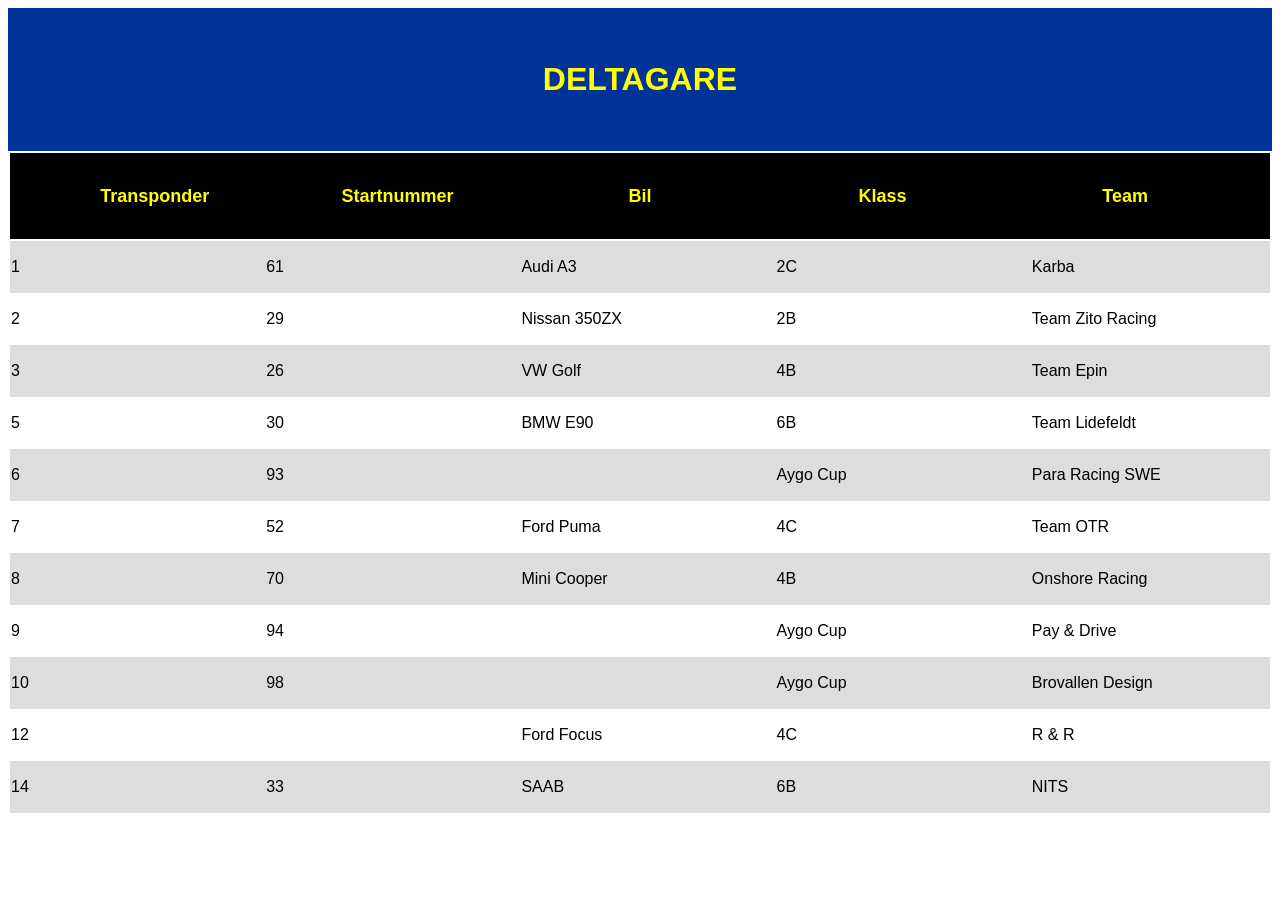
==== participants.html @ 57a883a9 "added one racer" ====
<!DOCTYPE html>
<html>
<head>
    <link rel="stylesheet" href="style.css" />
</head>

<body>
    <div id="stec_caption">
        <h1>DELTAGARE</h1>
    </div>   
    
    <div id="participants_container">
        <table>
            <thead>
                <tr>
                    <th>Transponder</th>
                    <th>Startnummer</th>
                    <th>Bil</th>
                    <th>Klass</th>
                    <th>Team</th>
                </tr>
            </thead>
            <tbody>
                <tr>
                    <td>1</td>
                    <td>61</td>
                    <td>Audi A3</td>
                    <td>2C</td>
                    <td>Karba</td>
                </tr>
                <tr>
                    <td>2</td>
                    <td>29</td>
                    <td>Nissan 350ZX</td>
                    <td>2B</td>
                    <td>Team Zito Racing</td>
                </tr>
                <tr>
                    <td>3</td>
                    <td>26</td>
                    <td>VW Golf</td>
                    <td>4B</td>
                    <td>Team Epin</td>
                </tr>
                <tr>
                    <td>5</td>
                    <td>30</td>
                    <td>BMW E90</td>
                    <td>6B</td>
                    <td>Team Lidefeldt</td>
                </tr>
                <tr>
                    <td>6</td>
                    <td>93</td>
                    <td></td>
                    <td>Aygo Cup</td>
                    <td>Para Racing SWE</td>
                </tr>
                <tr>
                    <td>7</td>
                    <td>52</td>
                    <td>Ford Puma</td>
                    <td>4C</td>
                    <td>Team OTR</td>
                </tr>
                <tr>
                    <td>8</td>
                    <td>70</td>
                    <td>Mini Cooper</td>
                    <td>4B</td>
                    <td>Onshore Racing</td>
                </tr>
                <tr>
                    <td>9</td>
                    <td>94</td>
                    <td></td>
                    <td>Aygo Cup</td>
                    <td>Pay & Drive</td>
                </tr>
                <tr>
                    <td>10</td>
                    <td>98</td>
                    <td></td>
                    <td>Aygo Cup</td>
                    <td>Brovallen Design</td>
                </tr>
                <tr>
                    <td>12</td>
                    <td></td>
                    <td>Ford Focus</td>
                    <td>4C</td>
                    <td>R & R</td>
                </tr>
                <tr>
                    <td>14</td>
                    <td>33</td>
                    <td>SAAB</td>
                    <td>6B</td>
                    <td>NITS</td>
                </tr>
            </tbody>
        </table>
    </div>
</body>
</html>
---- style.css ----
:root {
    --stec-font: "Open Sans", "urw-din", sans-serif;
    --stec-text-color: #ffff00;
    --stec-bg-color: #003399;

}

div#timer_caption, div#timer_container > div#timer_box {
    background-color: var(--stec-bg-color);
}

div#timer_caption {

    padding: 2.5%;
    
}

div#timer_caption h1 {
    font-family: var(--stec-font);
    color: var(--stec-text-color);
    text-align: center;
}

div#timer_container h1 {
    width: 35%;
    height: 50px;
    align-self: end;
    margin: 0;
    text-align: center;
    inset-inline-start: 30px;
}

div#timer_container p {
    font-size: 1.25rem;
    margin: 0;
    line-height: 50px;
}

div#timer_container p.timer_values, p.separators {
    font-size: 3rem;
}

div#timer_container #header_caption {
    display: flex;
    width: 70%;
    min-width: 300px;
    margin: auto;
    justify-content: space-evenly;
}

div#timer_container .header_lines {
    width: 20%;
    height: 100px;
    background-color: black;
    clip-path: inset(75px 0 20px 0);
}


div#timer_container {
    font-family: var(--stec-font);
    display: flex;
    width: 70%;
    min-width: 300px;
    height: 200px;
    margin: auto;
    justify-content: center;
    box-sizing: border-box;
    z-index: 0;
}

div#timer_container #timer_box {
    display: flex;
    width: 93.75%;
    min-width: 281.25px;
    height: 150px;
    margin: auto;
    background-color: white;
    justify-content: center;
    align-items: center;
    z-index: 2;
}

div#timer_container .timer_cells {
    display: inline;
    width: 130px;
    text-align: center;
}

div#timer_caption, div#timer_container div#timer_box {
    padding: 5px;
}

div#timer_container .timer_cells p {
    color: var(--stec-text-color);
}

div#timer_container .separator_cells {
    width: 6.25%;
    text-align: center;
    margin: 25px 0;
    align-self: stretch;
}

div#timer_container .separators::after {
    content: ":";
    color: var(--stec-text-color);
    font-size: 2.5rem;
}

@media only screen and (max-width: 1200px) {
    div#timer_container p {
        font-size: 1rem;
    }

    div#timer_container h1 {
        font-size: 1.7rem;
    }
}

@media only screen and (max-width: 1000px) {

    div#timer_container h1 {
        font-size: 1.15rem;
    }
}

/* PARTICIPANTS */

div#stec_caption {
    text-align: center;
    color: var(--stec-text-color);
    background-color: var(--stec-bg-color);
    font-family: var(--stec-font);
    padding: 2.5%;
}

div#participants_container {
    background-color: white;
    font-family: var(--stec-font);
    min-width: 300px;
    height: auto;
}

div#participants_container table {
    width: 100%;
}

div#participants_container thead {
    background-color: black;
    color: var(--stec-text-color);
    width: 100%;
}

div#participants_container thead tr {
    padding: 2.5%;
    font-size: 1.125rem;
}

div#participants_container tbody {
    color: black;
    width: 100%;
}

div#participants_container tr {
    display: flex;
    gap: 1rem;
}

div#participants_container tbody tr {
    padding: 1rem 0;
}

div#participants_container tbody tr:nth-child(odd) {
    background-color: #ddd;
}

div#participants_container td, div#participants_container th {
    width: 100%;
}
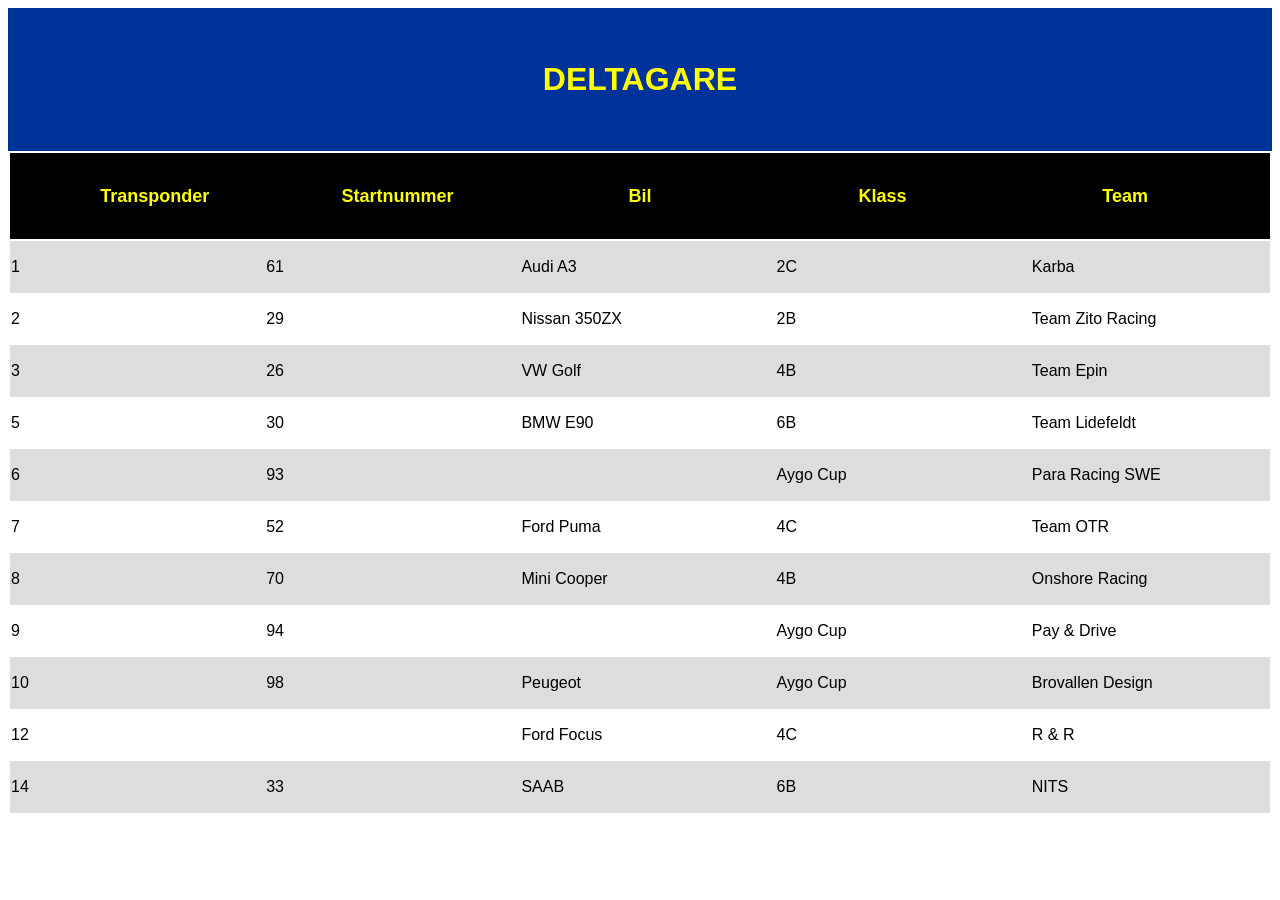
==== commit d4e041a8: "updated racer n 98" ====
--- a/participants.html
+++ b/participants.html
@@ -80,7 +80,7 @@
                 <tr>
                     <td>10</td>
                     <td>98</td>
-                    <td></td>
+                    <td>Peugeot</td>
                     <td>Aygo Cup</td>
                     <td>Brovallen Design</td>
                 </tr>
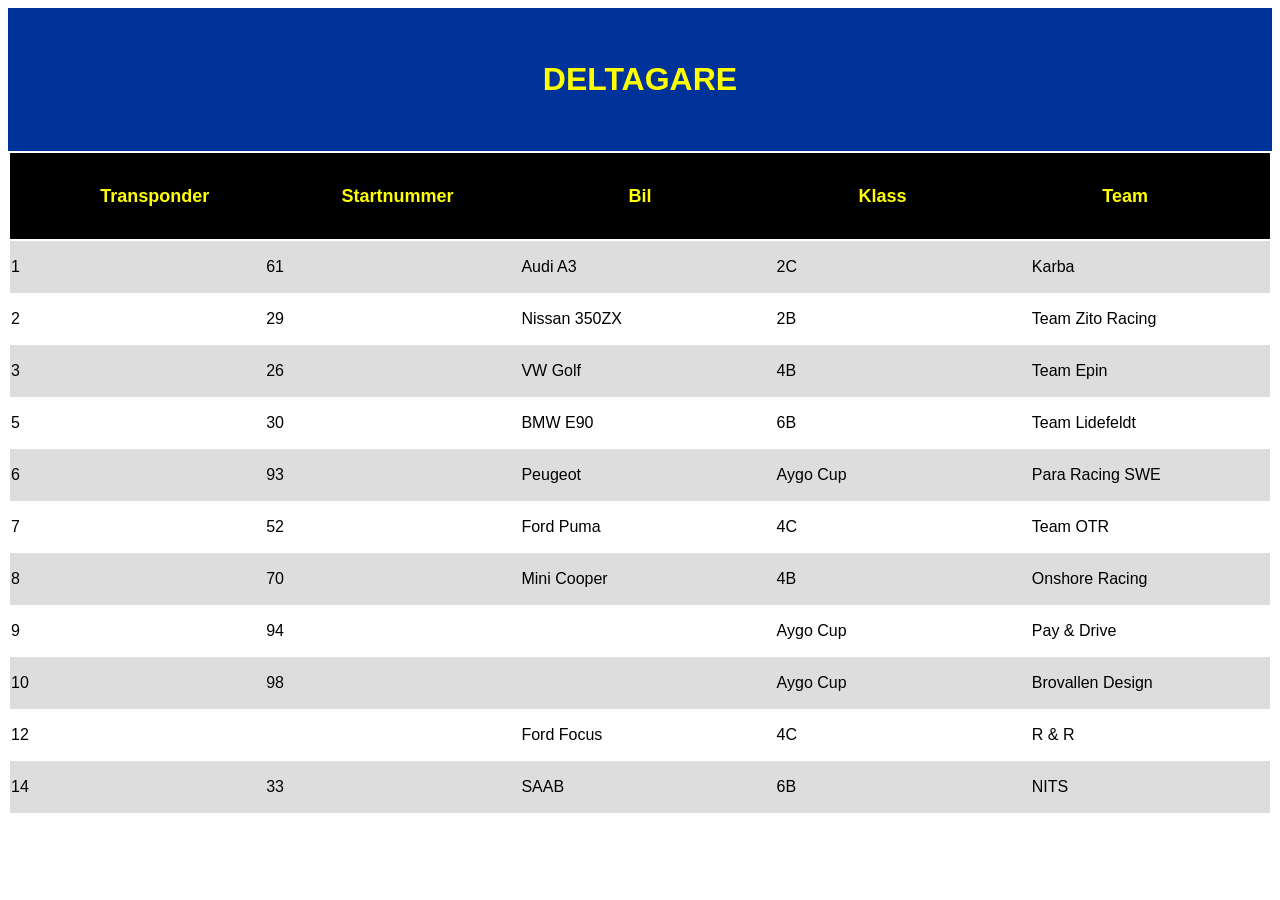
==== commit 4ccd4096: "Updated racer n 93" ====
--- a/participants.html
+++ b/participants.html
@@ -52,7 +52,7 @@
                 <tr>
                     <td>6</td>
                     <td>93</td>
-                    <td></td>
+                    <td>Peugeot</td>
                     <td>Aygo Cup</td>
                     <td>Para Racing SWE</td>
                 </tr>
@@ -80,7 +80,7 @@
                 <tr>
                     <td>10</td>
                     <td>98</td>
-                    <td>Peugeot</td>
+                    <td></td>
                     <td>Aygo Cup</td>
                     <td>Brovallen Design</td>
                 </tr>
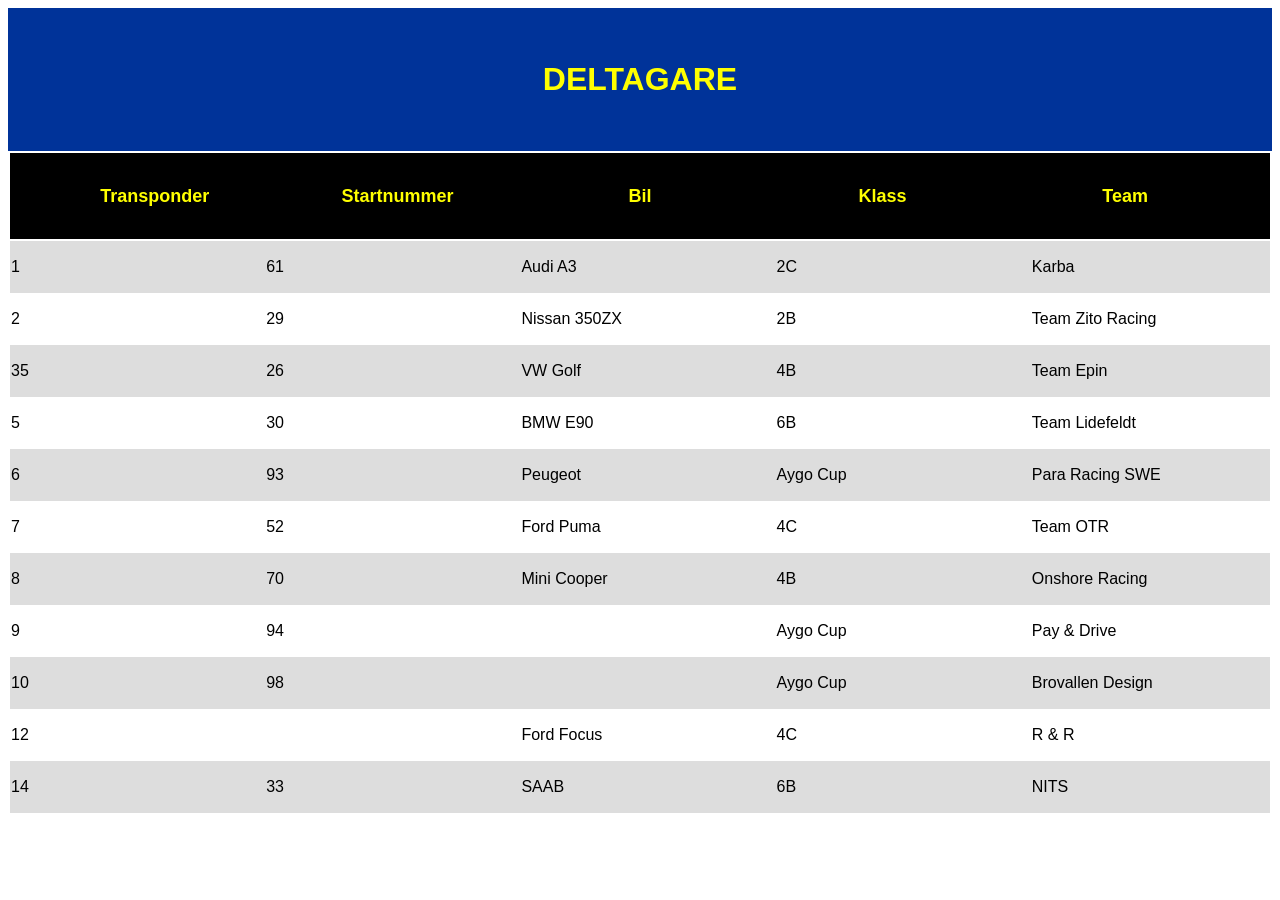
==== commit eda332ea: "updated tr for racer n 26" ====
--- a/participants.html
+++ b/participants.html
@@ -36,7 +36,7 @@
                     <td>Team Zito Racing</td>
                 </tr>
                 <tr>
-                    <td>3</td>
+                    <td>35</td>
                     <td>26</td>
                     <td>VW Golf</td>
                     <td>4B</td>
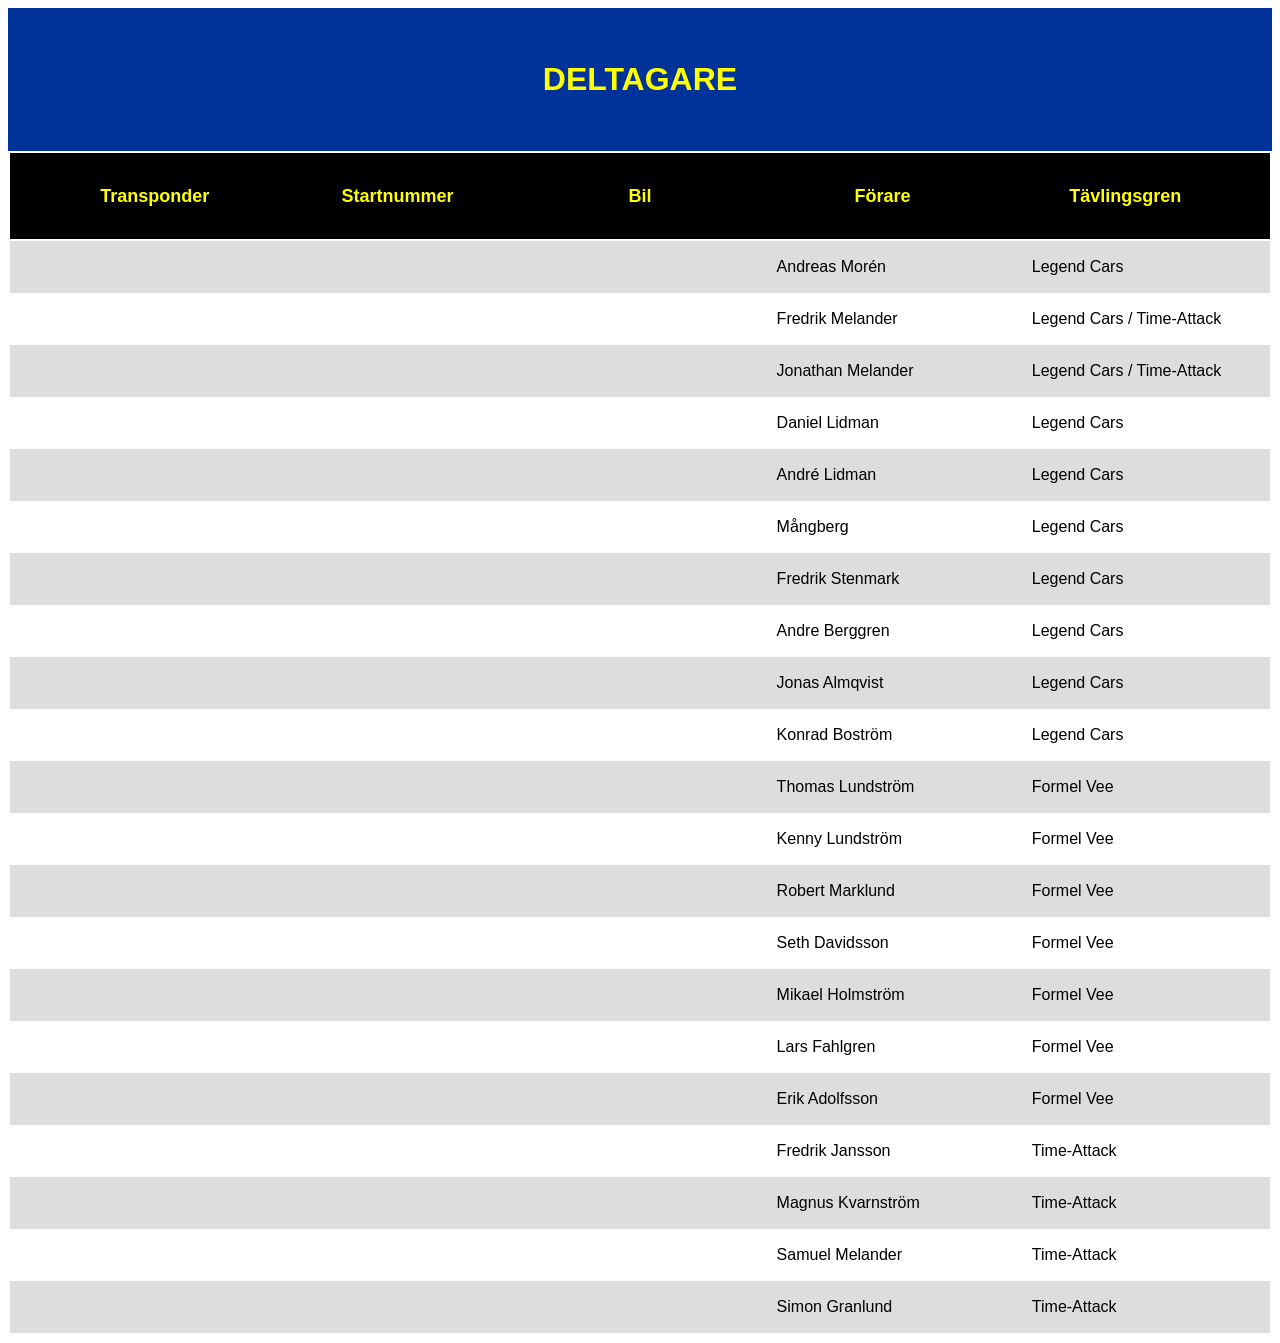
==== commit 260a96fa: "initialized participant list" ====
--- a/participants.html
+++ b/participants.html
@@ -16,87 +16,157 @@
                     <th>Transponder</th>
                     <th>Startnummer</th>
                     <th>Bil</th>
-                    <th>Klass</th>
-                    <th>Team</th>
+                    <th>Förare</th>
+                    <th>Tävlingsgren</th>
                 </tr>
             </thead>
             <tbody>
                 <tr>
-                    <td>1</td>
-                    <td>61</td>
-                    <td>Audi A3</td>
-                    <td>2C</td>
-                    <td>Karba</td>
+                    <td></td>
+                    <td></td>
+                    <td></td>
+                    <td>Andreas Morén</td>
+                    <td>Legend Cars</td>
                 </tr>
                 <tr>
-                    <td>2</td>
-                    <td>29</td>
-                    <td>Nissan 350ZX</td>
-                    <td>2B</td>
-                    <td>Team Zito Racing</td>
+                    <td></td>
+                    <td></td>
+                    <td></td>
+                    <td>Fredrik Melander</td>
+                    <td>Legend Cars / Time-Attack</td>
                 </tr>
                 <tr>
-                    <td>35</td>
-                    <td>26</td>
-                    <td>VW Golf</td>
-                    <td>4B</td>
-                    <td>Team Epin</td>
+                    <td></td>
+                    <td></td>
+                    <td></td>
+                    <td>Jonathan Melander</td>
+                    <td>Legend Cars / Time-Attack</td>
                 </tr>
                 <tr>
-                    <td>5</td>
-                    <td>30</td>
-                    <td>BMW E90</td>
-                    <td>6B</td>
-                    <td>Team Lidefeldt</td>
+                    <td></td>
+                    <td></td>
+                    <td></td>
+                    <td>Daniel Lidman</td>
+                    <td>Legend Cars</td>
                 </tr>
                 <tr>
-                    <td>6</td>
-                    <td>93</td>
-                    <td>Peugeot</td>
-                    <td>Aygo Cup</td>
-                    <td>Para Racing SWE</td>
+                    <td></td>
+                    <td></td>
+                    <td></td>
+                    <td>André Lidman</td>
+                    <td>Legend Cars</td>
                 </tr>
                 <tr>
-                    <td>7</td>
-                    <td>52</td>
-                    <td>Ford Puma</td>
-                    <td>4C</td>
-                    <td>Team OTR</td>
+                    <td></td>
+                    <td></td>
+                    <td></td>
+                    <td>Mångberg</td>
+                    <td>Legend Cars</td>
                 </tr>
                 <tr>
-                    <td>8</td>
-                    <td>70</td>
-                    <td>Mini Cooper</td>
-                    <td>4B</td>
-                    <td>Onshore Racing</td>
+                    <td></td>
+                    <td></td>
+                    <td></td>
+                    <td>Fredrik Stenmark</td>
+                    <td>Legend Cars</td>
                 </tr>
                 <tr>
-                    <td>9</td>
-                    <td>94</td>
                     <td></td>
-                    <td>Aygo Cup</td>
-                    <td>Pay & Drive</td>
+                    <td></td>
+                    <td></td>
+                    <td>Andre Berggren</td>
+                    <td>Legend Cars</td>
                 </tr>
                 <tr>
-                    <td>10</td>
-                    <td>98</td>
                     <td></td>
-                    <td>Aygo Cup</td>
-                    <td>Brovallen Design</td>
+                    <td></td>
+                    <td></td>
+                    <td>Jonas Almqvist</td>
+                    <td>Legend Cars</td>
                 </tr>
                 <tr>
-                    <td>12</td>
                     <td></td>
-                    <td>Ford Focus</td>
-                    <td>4C</td>
-                    <td>R & R</td>
+                    <td></td>
+                    <td></td>
+                    <td>Konrad Boström</td>
+                    <td>Legend Cars</td>
                 </tr>
                 <tr>
-                    <td>14</td>
-                    <td>33</td>
-                    <td>SAAB</td>
-                    <td>6B</td>
-                    <td>NITS</td>
+                    <td></td>
+                    <td></td>
+                    <td></td>
+                    <td>Thomas Lundström</td>
+                    <td>Formel Vee</td>
+                </tr>
+                <tr>
+                    <td></td>
+                    <td></td>
+                    <td></td>
+                    <td>Kenny Lundström</td>
+                    <td>Formel Vee</td>
+                </tr>
+                <tr>
+                    <td></td>
+                    <td></td>
+                    <td></td>
+                    <td>Robert Marklund</td>
+                    <td>Formel Vee</td>
+                </tr>
+                <tr>
+                    <td></td>
+                    <td></td>
+                    <td></td>
+                    <td>Seth Davidsson</td>
+                    <td>Formel Vee</td>
+                </tr>
+                <tr>
+                    <td></td>
+                    <td></td>
+                    <td></td>
+                    <td>Mikael Holmström</td>
+                    <td>Formel Vee</td>
+                </tr>
+                <tr>
+                    <td></td>
+                    <td></td>
+                    <td></td>
+                    <td>Lars Fahlgren</td>
+                    <td>Formel Vee</td>
+                </tr>
+                <tr>
+                    <td></td>
+                    <td></td>
+                    <td></td>
+                    <td>Erik Adolfsson</td>
+                    <td>Formel Vee</td>
+                </tr>
+                <tr>
+                    <td></td>
+                    <td></td>
+                    <td></td>
+                    <td>Fredrik Jansson</td>
+                    <td>Time-Attack</td>
+                </tr>
+                <tr>
+                    <td></td>
+                    <td></td>
+                    <td></td>
+                    <td>Magnus Kvarnström</td>
+                    <td>Time-Attack</td>
+                </tr>
+                <tr>
+                    <td></td>
+                    <td></td>
+                    <td></td>
+                    <td>Samuel Melander</td>
+                    <td>Time-Attack</td>
+                </tr>
+                <tr>
+                    <td></td>
+                    <td></td>
+                    <td></td>
+                    <td>Simon Granlund</td>
+                    <td>Time-Attack</td>
                 </tr>
             </tbody>
         </table>
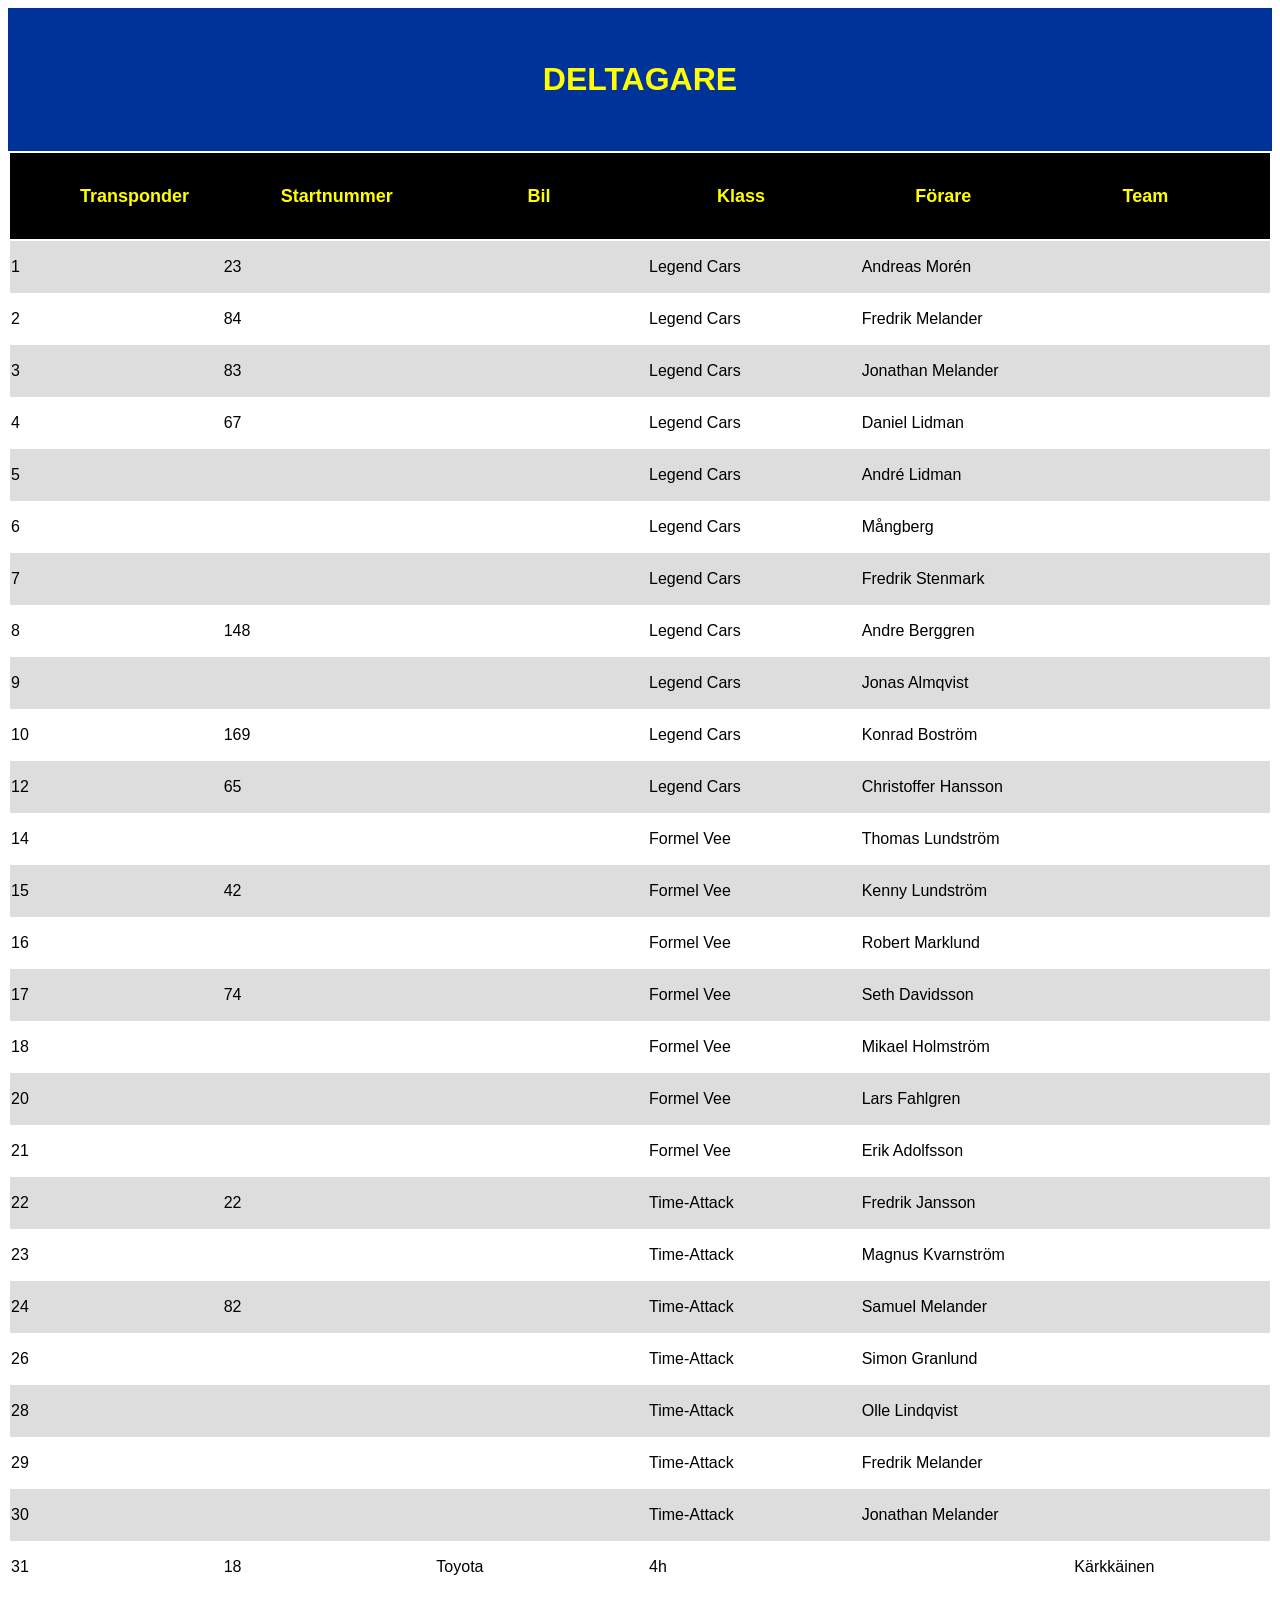
==== commit a8707853: "Init participants list for fällfors" ====
--- a/participants.html
+++ b/participants.html
@@ -10,166 +10,228 @@
     </div>   
     
     <div id="participants_container">
-        <table>
-            <thead>
-                <tr>
-                    <th>Transponder</th>
-                    <th>Startnummer</th>
-                    <th>Bil</th>
-                    <th>Förare</th>
-                    <th>Tävlingsgren</th>
-                </tr>
-            </thead>
-            <tbody>
-                <tr>
-                    <td></td>
-                    <td></td>
-                    <td></td>
-                    <td>Andreas Morén</td>
-                    <td>Legend Cars</td>
-                </tr>
-                <tr>
-                    <td></td>
-                    <td></td>
-                    <td></td>
-                    <td>Fredrik Melander</td>
-                    <td>Legend Cars / Time-Attack</td>
-                </tr>
-                <tr>
-                    <td></td>
-                    <td></td>
-                    <td></td>
-                    <td>Jonathan Melander</td>
-                    <td>Legend Cars / Time-Attack</td>
-                </tr>
-                <tr>
-                    <td></td>
-                    <td></td>
-                    <td></td>
-                    <td>Daniel Lidman</td>
-                    <td>Legend Cars</td>
-                </tr>
-                <tr>
-                    <td></td>
-                    <td></td>
-                    <td></td>
-                    <td>André Lidman</td>
-                    <td>Legend Cars</td>
-                </tr>
-                <tr>
-                    <td></td>
-                    <td></td>
-                    <td></td>
-                    <td>Mångberg</td>
-                    <td>Legend Cars</td>
-                </tr>
-                <tr>
-                    <td></td>
-                    <td></td>
-                    <td></td>
-                    <td>Fredrik Stenmark</td>
-                    <td>Legend Cars</td>
-                </tr>
-                <tr>
-                    <td></td>
-                    <td></td>
-                    <td></td>
-                    <td>Andre Berggren</td>
-                    <td>Legend Cars</td>
-                </tr>
-                <tr>
-                    <td></td>
-                    <td></td>
-                    <td></td>
-                    <td>Jonas Almqvist</td>
-                    <td>Legend Cars</td>
-                </tr>
-                <tr>
-                    <td></td>
-                    <td></td>
-                    <td></td>
-                    <td>Konrad Boström</td>
-                    <td>Legend Cars</td>
-                </tr>
-                <tr>
-                    <td></td>
-                    <td></td>
-                    <td></td>
-                    <td>Thomas Lundström</td>
-                    <td>Formel Vee</td>
-                </tr>
-                <tr>
-                    <td></td>
-                    <td></td>
-                    <td></td>
-                    <td>Kenny Lundström</td>
-                    <td>Formel Vee</td>
-                </tr>
-                <tr>
-                    <td></td>
-                    <td></td>
-                    <td></td>
-                    <td>Robert Marklund</td>
-                    <td>Formel Vee</td>
-                </tr>
-                <tr>
-                    <td></td>
-                    <td></td>
-                    <td></td>
-                    <td>Seth Davidsson</td>
-                    <td>Formel Vee</td>
-                </tr>
-                <tr>
-                    <td></td>
-                    <td></td>
-                    <td></td>
-                    <td>Mikael Holmström</td>
-                    <td>Formel Vee</td>
-                </tr>
-                <tr>
-                    <td></td>
-                    <td></td>
-                    <td></td>
-                    <td>Lars Fahlgren</td>
-                    <td>Formel Vee</td>
-                </tr>
-                <tr>
-                    <td></td>
-                    <td></td>
-                    <td></td>
-                    <td>Erik Adolfsson</td>
-                    <td>Formel Vee</td>
-                </tr>
-                <tr>
-                    <td></td>
-                    <td></td>
-                    <td></td>
-                    <td>Fredrik Jansson</td>
-                    <td>Time-Attack</td>
-                </tr>
-                <tr>
-                    <td></td>
-                    <td></td>
-                    <td></td>
-                    <td>Magnus Kvarnström</td>
-                    <td>Time-Attack</td>
-                </tr>
-                <tr>
-                    <td></td>
-                    <td></td>
-                    <td></td>
-                    <td>Samuel Melander</td>
-                    <td>Time-Attack</td>
-                </tr>
-                <tr>
-                    <td></td>
-                    <td></td>
-                    <td></td>
-                    <td>Simon Granlund</td>
-                    <td>Time-Attack</td>
-                </tr>
-            </tbody>
-        </table>
+<table>
+    <thead>
+        <tr>
+            <th>Transponder</th>
+            <th>Startnummer</th>
+            <th>Bil</th>
+            <th>Klass</th>
+            <th>Förare</th>
+            <th>Team</th>
+        </tr>
+    </thead>
+    <tbody>
+        <tr>
+            <td>1</td>
+            <td>23</td>
+            <td></td>
+            <td>Legend Cars</td>
+            <td>Andreas Morén</td>
+            <td></td>
+        </tr>
+        <tr>
+            <td>2</td>
+            <td>84</td>
+            <td></td>
+            <td>Legend Cars</td>
+            <td>Fredrik Melander</td>
+            <td></td>
+        </tr>
+        <tr>
+            <td>3</td>
+            <td>83</td>
+            <td></td>
+            <td>Legend Cars</td>
+            <td>Jonathan Melander</td>
+            <td></td>
+        </tr>
+        <tr>
+            <td>4</td>
+            <td>67</td>
+            <td></td>
+            <td>Legend Cars</td>
+            <td>Daniel Lidman</td>
+            <td></td>
+        </tr>
+        <tr>
+            <td>5</td>
+            <td></td>
+            <td></td>
+            <td>Legend Cars</td>
+            <td>André Lidman</td>
+            <td></td>
+        </tr>
+        <tr>
+            <td>6</td>
+            <td></td>
+            <td></td>
+            <td>Legend Cars</td>
+            <td>Mångberg</td>
+            <td></td>
+        </tr>
+        <tr>
+            <td>7</td>
+            <td></td>
+            <td></td>
+            <td>Legend Cars</td>
+            <td>Fredrik Stenmark</td>
+            <td></td>
+        </tr>
+        <tr>
+            <td>8</td>
+            <td>148</td>
+            <td></td>
+            <td>Legend Cars</td>
+            <td>Andre Berggren</td>
+            <td></td>
+        </tr>
+        <tr>
+            <td>9</td>
+            <td></td>
+            <td></td>
+            <td>Legend Cars</td>
+            <td>Jonas Almqvist</td>
+            <td></td>
+        </tr>
+        <tr>
+            <td>10</td>
+            <td>169</td>
+            <td></td>
+            <td>Legend Cars</td>
+            <td>Konrad Boström</td>
+            <td></td>
+        </tr>
+        <tr>
+            <td>12</td>
+            <td>65</td>
+            <td></td>
+            <td>Legend Cars</td>
+            <td>Christoffer Hansson</td>
+            <td></td>
+        </tr>
+        <tr>
+            <td>14</td>
+            <td></td>
+            <td></td>
+            <td>Formel Vee</td>
+            <td>Thomas Lundström</td>
+            <td></td>
+        </tr>
+        <tr>
+            <td>15</td>
+            <td>42</td>
+            <td></td>
+            <td>Formel Vee</td>
+            <td>Kenny Lundström</td>
+            <td></td>
+        </tr>
+        <tr>
+            <td>16</td>
+            <td></td>
+            <td></td>
+            <td>Formel Vee</td>
+            <td>Robert Marklund</td>
+            <td></td>
+        </tr>
+        <tr>
+            <td>17</td>
+            <td>74</td>
+            <td></td>
+            <td>Formel Vee</td>
+            <td>Seth Davidsson</td>
+            <td></td>
+        </tr>
+        <tr>
+            <td>18</td>
+            <td></td>
+            <td></td>
+            <td>Formel Vee</td>
+            <td>Mikael Holmström</td>
+            <td></td>
+        </tr>
+        <tr>
+            <td>20</td>
+            <td></td>
+            <td></td>
+            <td>Formel Vee</td>
+            <td>Lars Fahlgren</td>
+            <td></td>
+        </tr>
+        <tr>
+            <td>21</td>
+            <td></td>
+            <td></td>
+            <td>Formel Vee</td>
+            <td>Erik Adolfsson</td>
+            <td></td>
+        </tr>
+        <tr>
+            <td>22</td>
+            <td>22</td>
+            <td></td>
+            <td>Time-Attack</td>
+            <td>Fredrik Jansson</td>
+            <td></td>
+        </tr>
+        <tr>
+            <td>23</td>
+            <td></td>
+            <td></td>
+            <td>Time-Attack</td>
+            <td>Magnus Kvarnström</td>
+            <td></td>
+        </tr>
+        <tr>
+            <td>24</td>
+            <td>82</td>
+            <td></td>
+            <td>Time-Attack</td>
+            <td>Samuel Melander</td>
+            <td></td>
+        </tr>
+        <tr>
+            <td>26</td>
+            <td></td>
+            <td></td>
+            <td>Time-Attack</td>
+            <td>Simon Granlund</td>
+            <td></td>
+        </tr>
+        <tr>
+            <td>28</td>
+            <td></td>
+            <td></td>
+            <td>Time-Attack</td>
+            <td>Olle Lindqvist</td>
+            <td></td>
+        </tr>
+        <tr>
+            <td>29</td>
+            <td></td>
+            <td></td>
+            <td>Time-Attack</td>
+            <td>Fredrik Melander </td>
+            <td></td>
+        </tr>
+        <tr>
+            <td>30</td>
+            <td></td>
+            <td></td>
+            <td>Time-Attack</td>
+            <td>Jonathan Melander</td>
+            <td></td>
+        </tr>
+        <tr>
+            <td>31</td>
+            <td>18</td>
+            <td>Toyota</td>
+            <td>4h</td>
+            <td></td>
+            <td>Kärkkäinen</td>
+        </tr>
+    </tbody>
+</table>
     </div>
 </body>
 </html>
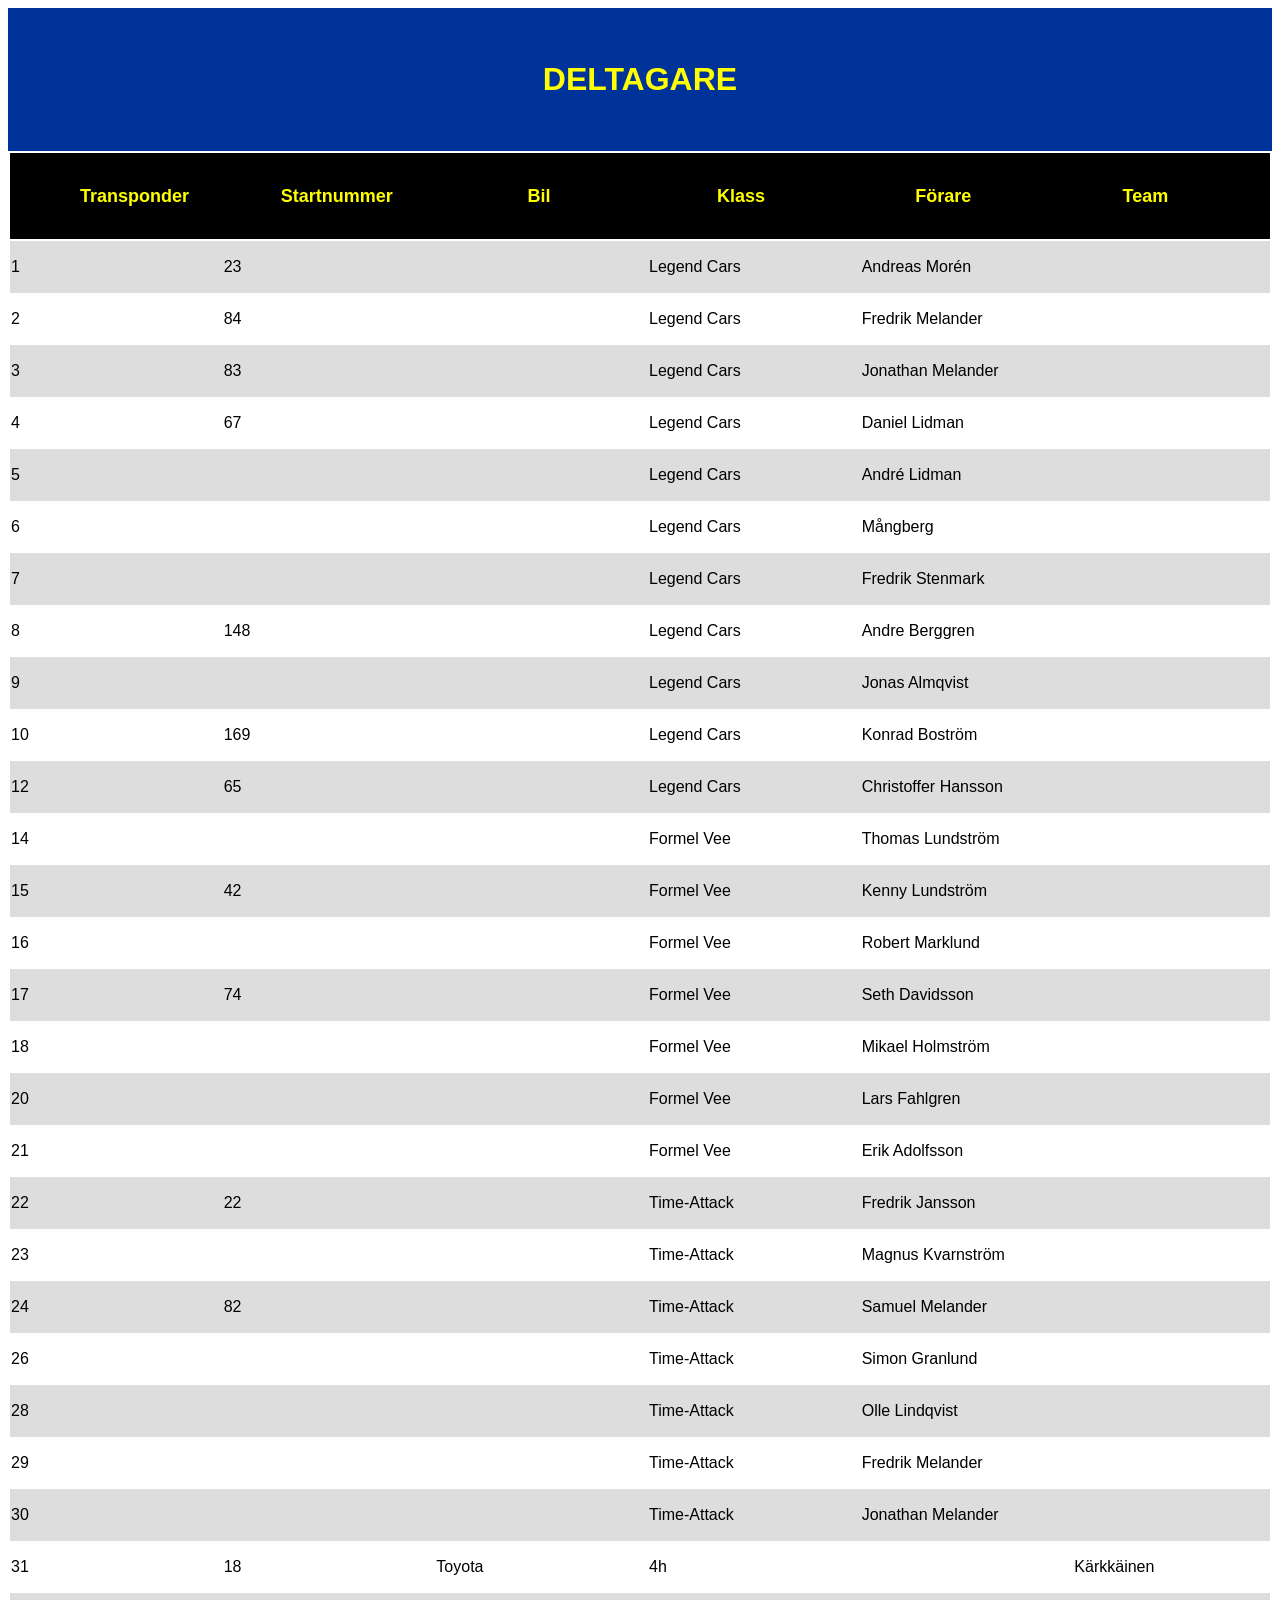
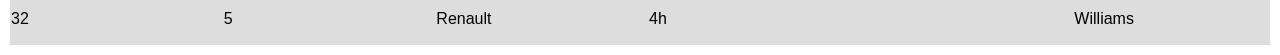
==== commit 6d9303c7: "Added racer n 5" ====
--- a/participants.html
+++ b/participants.html
@@ -230,6 +230,14 @@
             <td></td>
             <td>Kärkkäinen</td>
         </tr>
+        <tr>
+            <td>32</td>
+            <td>5</td>
+            <td>Renault</td>
+            <td>4h</td>
+            <td></td>
+            <td>Williams</td>
+        </tr>
     </tbody>
 </table>
     </div>
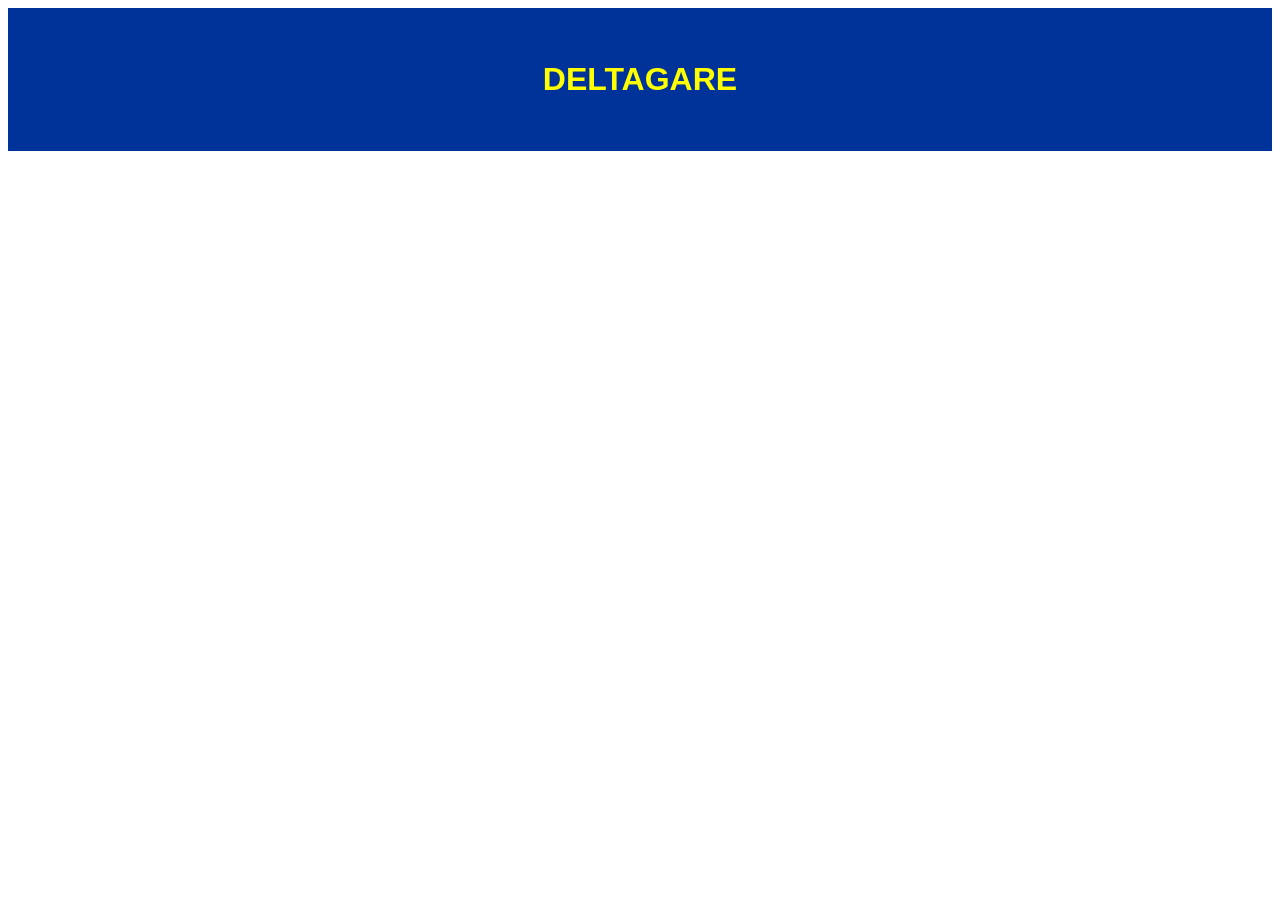
==== commit c52dfb47: "cleaned participants" ====
--- a/participants.html
+++ b/participants.html
@@ -10,236 +10,6 @@
     </div>   
     
     <div id="participants_container">
-<table>
-    <thead>
-        <tr>
-            <th>Transponder</th>
-            <th>Startnummer</th>
-            <th>Bil</th>
-            <th>Klass</th>
-            <th>Förare</th>
-            <th>Team</th>
-        </tr>
-    </thead>
-    <tbody>
-        <tr>
-            <td>1</td>
-            <td>23</td>
-            <td></td>
-            <td>Legend Cars</td>
-            <td>Andreas Morén</td>
-            <td></td>
-        </tr>
-        <tr>
-            <td>2</td>
-            <td>84</td>
-            <td></td>
-            <td>Legend Cars</td>
-            <td>Fredrik Melander</td>
-            <td></td>
-        </tr>
-        <tr>
-            <td>3</td>
-            <td>83</td>
-            <td></td>
-            <td>Legend Cars</td>
-            <td>Jonathan Melander</td>
-            <td></td>
-        </tr>
-        <tr>
-            <td>4</td>
-            <td>67</td>
-            <td></td>
-            <td>Legend Cars</td>
-            <td>Daniel Lidman</td>
-            <td></td>
-        </tr>
-        <tr>
-            <td>5</td>
-            <td></td>
-            <td></td>
-            <td>Legend Cars</td>
-            <td>André Lidman</td>
-            <td></td>
-        </tr>
-        <tr>
-            <td>6</td>
-            <td></td>
-            <td></td>
-            <td>Legend Cars</td>
-            <td>Mångberg</td>
-            <td></td>
-        </tr>
-        <tr>
-            <td>7</td>
-            <td></td>
-            <td></td>
-            <td>Legend Cars</td>
-            <td>Fredrik Stenmark</td>
-            <td></td>
-        </tr>
-        <tr>
-            <td>8</td>
-            <td>148</td>
-            <td></td>
-            <td>Legend Cars</td>
-            <td>Andre Berggren</td>
-            <td></td>
-        </tr>
-        <tr>
-            <td>9</td>
-            <td></td>
-            <td></td>
-            <td>Legend Cars</td>
-            <td>Jonas Almqvist</td>
-            <td></td>
-        </tr>
-        <tr>
-            <td>10</td>
-            <td>169</td>
-            <td></td>
-            <td>Legend Cars</td>
-            <td>Konrad Boström</td>
-            <td></td>
-        </tr>
-        <tr>
-            <td>12</td>
-            <td>65</td>
-            <td></td>
-            <td>Legend Cars</td>
-            <td>Christoffer Hansson</td>
-            <td></td>
-        </tr>
-        <tr>
-            <td>14</td>
-            <td></td>
-            <td></td>
-            <td>Formel Vee</td>
-            <td>Thomas Lundström</td>
-            <td></td>
-        </tr>
-        <tr>
-            <td>15</td>
-            <td>42</td>
-            <td></td>
-            <td>Formel Vee</td>
-            <td>Kenny Lundström</td>
-            <td></td>
-        </tr>
-        <tr>
-            <td>16</td>
-            <td></td>
-            <td></td>
-            <td>Formel Vee</td>
-            <td>Robert Marklund</td>
-            <td></td>
-        </tr>
-        <tr>
-            <td>17</td>
-            <td>74</td>
-            <td></td>
-            <td>Formel Vee</td>
-            <td>Seth Davidsson</td>
-            <td></td>
-        </tr>
-        <tr>
-            <td>18</td>
-            <td></td>
-            <td></td>
-            <td>Formel Vee</td>
-            <td>Mikael Holmström</td>
-            <td></td>
-        </tr>
-        <tr>
-            <td>20</td>
-            <td></td>
-            <td></td>
-            <td>Formel Vee</td>
-            <td>Lars Fahlgren</td>
-            <td></td>
-        </tr>
-        <tr>
-            <td>21</td>
-            <td></td>
-            <td></td>
-            <td>Formel Vee</td>
-            <td>Erik Adolfsson</td>
-            <td></td>
-        </tr>
-        <tr>
-            <td>22</td>
-            <td>22</td>
-            <td></td>
-            <td>Time-Attack</td>
-            <td>Fredrik Jansson</td>
-            <td></td>
-        </tr>
-        <tr>
-            <td>23</td>
-            <td></td>
-            <td></td>
-            <td>Time-Attack</td>
-            <td>Magnus Kvarnström</td>
-            <td></td>
-        </tr>
-        <tr>
-            <td>24</td>
-            <td>82</td>
-            <td></td>
-            <td>Time-Attack</td>
-            <td>Samuel Melander</td>
-            <td></td>
-        </tr>
-        <tr>
-            <td>26</td>
-            <td></td>
-            <td></td>
-            <td>Time-Attack</td>
-            <td>Simon Granlund</td>
-            <td></td>
-        </tr>
-        <tr>
-            <td>28</td>
-            <td></td>
-            <td></td>
-            <td>Time-Attack</td>
-            <td>Olle Lindqvist</td>
-            <td></td>
-        </tr>
-        <tr>
-            <td>29</td>
-            <td></td>
-            <td></td>
-            <td>Time-Attack</td>
-            <td>Fredrik Melander </td>
-            <td></td>
-        </tr>
-        <tr>
-            <td>30</td>
-            <td></td>
-            <td></td>
-            <td>Time-Attack</td>
-            <td>Jonathan Melander</td>
-            <td></td>
-        </tr>
-        <tr>
-            <td>31</td>
-            <td>18</td>
-            <td>Toyota</td>
-            <td>4h</td>
-            <td></td>
-            <td>Kärkkäinen</td>
-        </tr>
-        <tr>
-            <td>32</td>
-            <td>5</td>
-            <td>Renault</td>
-            <td>4h</td>
-            <td></td>
-            <td>Williams</td>
-        </tr>
-    </tbody>
-</table>
     </div>
 </body>
 </html>
